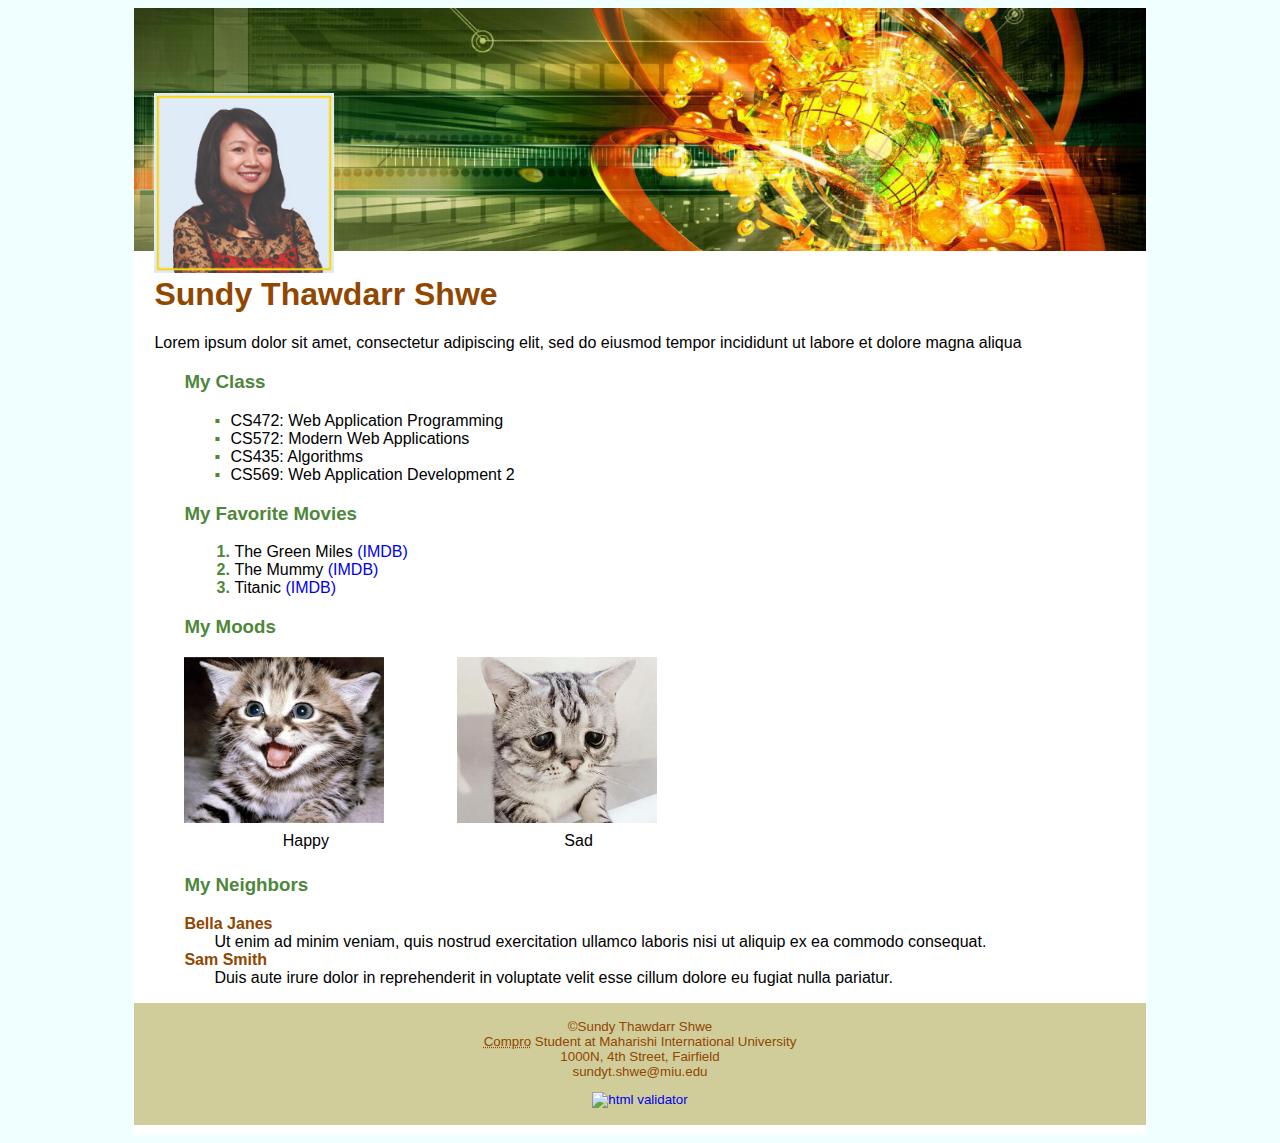
==== aboutme.html @ 0afee679 "some adjustment" ====
<!DOCTYPE html>
<html lang="en">
<head>
  <meta charset="UTF-8">
  <meta name="viewport" content="width=device-width, initial-scale=1">
  <title>About Me</title>
  <meta name="description" content="Simple Homepage for Lab Assignment">
  <link rel="icon" href="images/Star.png">
  <link href="css/style.css" type="text/css" rel="stylesheet"/>
</head>
<body>
<div id="wrapper">
<div id="banner">
<img src="images/imgHeader.jpg" alt="banner" width="100%"/>
<img id="myphoto" src ="images/Sundy.jpg" alt="My Photo" width="180"/>
<h1>Sundy Thawdarr Shwe</h1>
</div>
<div id="main">
    <p>Lorem ipsum dolor sit amet, consectetur adipiscing elit, 
        sed do eiusmod tempor incididunt ut labore et dolore magna aliqua</p>
    <div>
        <h3>My Class</h3>
        <ul>
            <li>CS472: Web Application Programming</li>
            <li>CS572: Modern Web Applications</li>
            <li>CS435: Algorithms</li>
            <li>CS569: Web Application Development 2</li>
        </ul>
    </div>
    <div>
        <h3>My Favorite Movies</h3>
        <ol>
            <li>The Green Miles <a href="https://www.imdb.com/title/tt0120689/" target="_blank">(IMDB)</a></li>
            <li>The Mummy <a href="https://www.imdb.com/title/tt0120616/" target="_blank">(IMDB)</a></li>
            <li>Titanic <a href="https://www.imdb.com/title/tt0120338/" target="_blank">(IMDB)</a></li>  
        </ol>
    </div>
    <div>
        <h3>My Moods</h3>
        <div class="row">
            <div class="column"><img src="images/happykitty.jpg" alt="happy" width="200"></div>
            <div class="column"><img src="images/sadkitty.jpg" alt="sad" width="200"></div>
          </div>
          <div class="row">
            <div class="column centered">Happy</div>
            <div class="column centered">Sad</div>
          </div>

    </div>
    <div>
        <h3>My Neighbors</h3>
        <dl>
            <dt>Bella Janes</dt>
            <dl>Ut enim ad minim veniam, quis nostrud exercitation ullamco laboris nisi 
                ut aliquip ex ea commodo consequat.</dl>
            <dt>Sam Smith</dt>
            <dl>Duis aute irure dolor in reprehenderit in voluptate velit esse cillum 
                dolore eu fugiat nulla pariatur.</dl>
       
        </dl>
    </div>
  

</div>
<footer>
  <p>
    &copy;Sundy Thawdarr Shwe<br>
            <abbr title="Computer Professional Program">Compro</abbr> Student at Maharishi International University
            <br> 1000N, 4th Street, Fairfield 
            <br> sundyt.shwe@miu.edu
  </p>
  <p>
    <a href="https://validator.w3.org/check?uri=referer">
      <img src="http://mumstudents.org/cs472/2014-09/images/w3c-html.png" alt="html validator"/>
    </a>
</p>
  
</footer>
</div>
</body>
</html>
---- css/style.css ----
body {background-color: azure;
    font-family: 'Trebuchet MS', 'Lucida Sans Unicode', 'Lucida Grande', 'Lucida Sans', Arial, sans-serif;}
#wrapper {display: block;margin: auto;width: 80%;
    background-color: white;padding-bottom: 10px;}
#banner {position: relative;}
img#myphoto {position: absolute;bottom: 40px; left: 20px;}
h1{padding-left: 20px; color: #914700;font-family: 'Gill Sans', 'Gill Sans MT', Calibri, 'Trebuchet MS', sans-serif;}
h3{padding-left: 30px; color: #4e873a;
font-family: Verdana, Geneva, Tahoma, sans-serif;}
#main{padding:0px 20px;}
ul{padding-left: 60px;list-style: none;}
ul li::before{
    content: "\25AA";
    color: #4e873a;
    font-weight: bold;
    display: inline-block; 
  width: 1em;
}
ol{padding-left: 80px;}
ol li::marker {
    color: #4e873a;  font-weight: bold; width: 1em;
}
a {text-decoration: none;}
a:hover{font-weight: bold;}
.column {
    float: left;
    width: 25%;
    margin-left: 30px;
    padding-bottom: 5px;
  }
  .row:after {
    content: "";
    display: table;
    clear: both;
  }
.centered{
    text-align: center;
}
dl{padding-left: 30px;}
dt {
    font-weight: bold;
    color: #914700;
  }
  dd {
    margin: 0;
    padding: 0 0 0.3em 0;
  }
footer{ text-align: center;
    font-size: smaller;
    padding: 3px;
    background-color: #d0cd9a;
    color: #914700;}
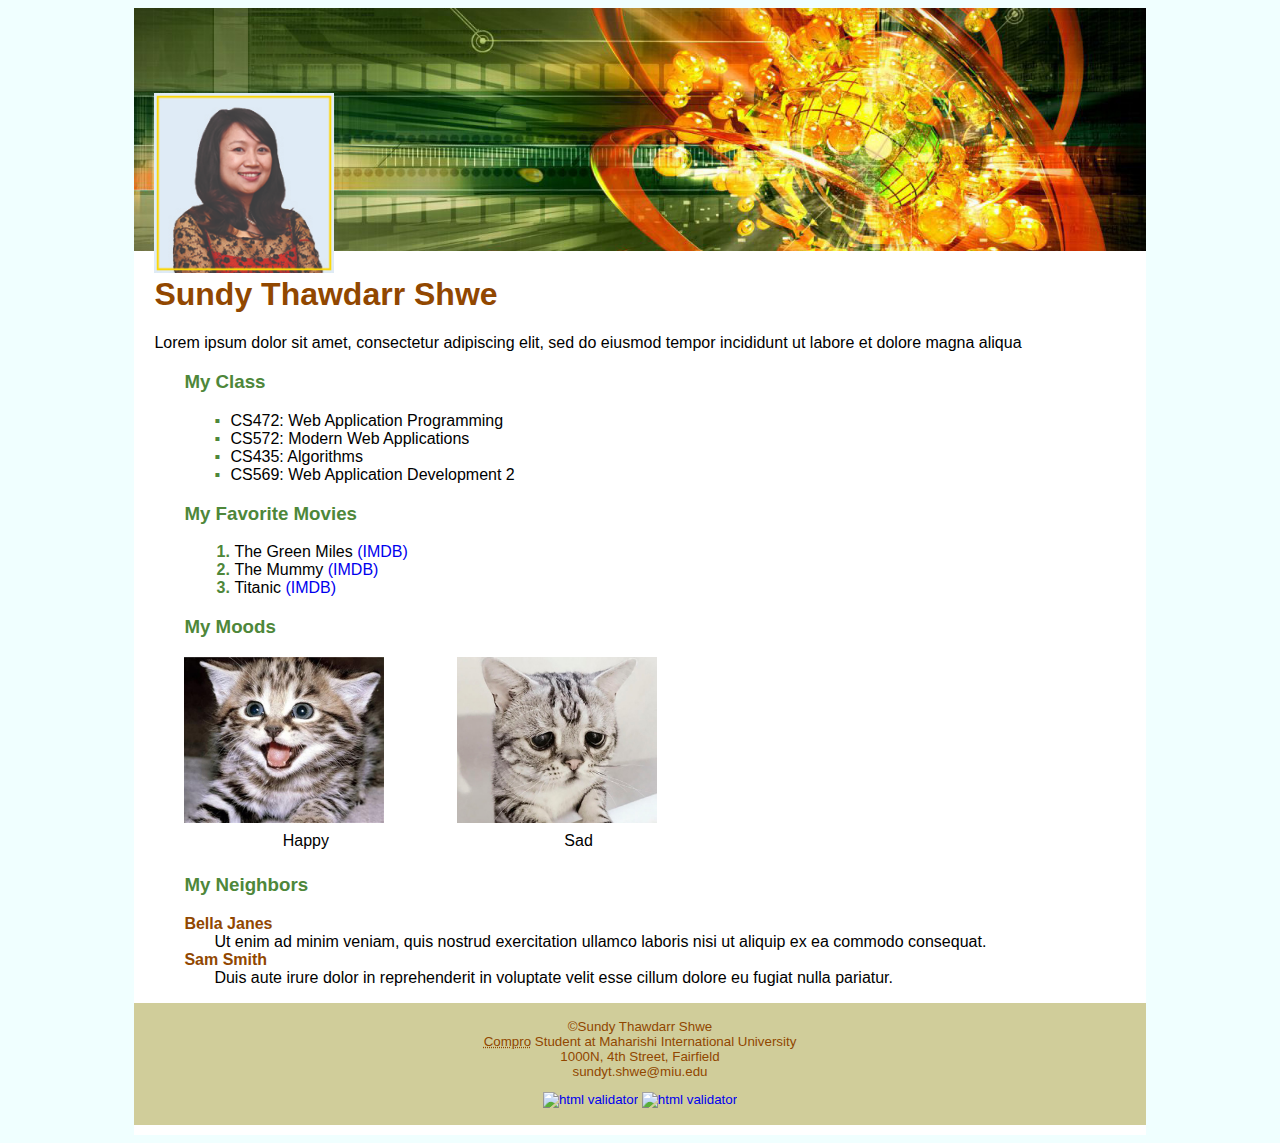
==== commit e9f3867e: "CSS validator" ====
--- a/aboutme.html
+++ b/aboutme.html
@@ -73,6 +73,9 @@
     <a href="https://validator.w3.org/check?uri=referer">
       <img src="http://mumstudents.org/cs472/2014-09/images/w3c-html.png" alt="html validator"/>
     </a>
+    <a href="https://validator.w3.org/css-validator/check?uri=referer">
+        <img src="http://mumstudents.org/cs472/2014-09/images/w3c-css.png" alt="html validator"/>
+      </a>
 </p>
   
 </footer>
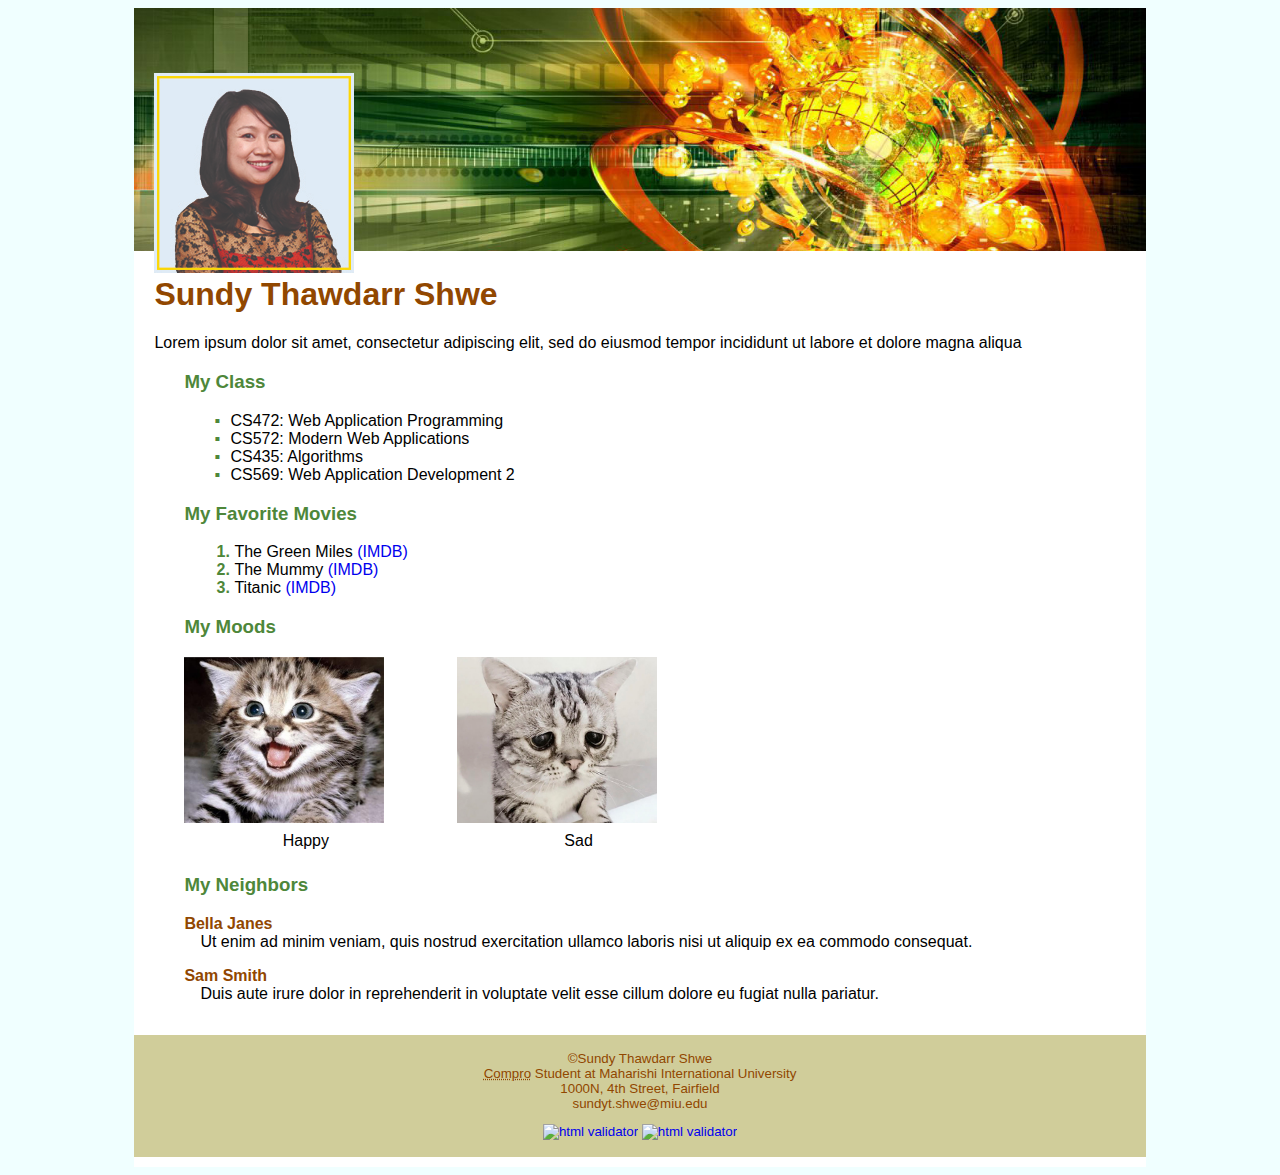
==== commit 4d5f46db: "html validation fixes" ====
--- a/aboutme.html
+++ b/aboutme.html
@@ -5,14 +5,14 @@
   <meta name="viewport" content="width=device-width, initial-scale=1">
   <title>About Me</title>
   <meta name="description" content="Simple Homepage for Lab Assignment">
-  <link rel="icon" href="images/Star.png">
+  <link rel="icon" href="images/Star.png"/>
   <link href="css/style.css" type="text/css" rel="stylesheet"/>
 </head>
 <body>
 <div id="wrapper">
 <div id="banner">
-<img src="images/imgHeader.jpg" alt="banner" width="100%"/>
-<img id="myphoto" src ="images/Sundy.jpg" alt="My Photo" width="180"/>
+<img id="imgHeader" src="images/imgHeader.jpg" alt="banner"/>
+<img id="myphoto" src ="images/Sundy.jpg" alt="My Photo"/>
 <h1>Sundy Thawdarr Shwe</h1>
 </div>
 <div id="main">
@@ -51,11 +51,11 @@
         <h3>My Neighbors</h3>
         <dl>
             <dt>Bella Janes</dt>
-            <dl>Ut enim ad minim veniam, quis nostrud exercitation ullamco laboris nisi 
-                ut aliquip ex ea commodo consequat.</dl>
+            <dd>Ut enim ad minim veniam, quis nostrud exercitation ullamco laboris nisi 
+                ut aliquip ex ea commodo consequat.</dd>
             <dt>Sam Smith</dt>
-            <dl>Duis aute irure dolor in reprehenderit in voluptate velit esse cillum 
-                dolore eu fugiat nulla pariatur.</dl>
+            <dd>Duis aute irure dolor in reprehenderit in voluptate velit esse cillum 
+                dolore eu fugiat nulla pariatur.</dd>
        
         </dl>
     </div>
@@ -73,7 +73,7 @@
     <a href="https://validator.w3.org/check?uri=referer">
       <img src="http://mumstudents.org/cs472/2014-09/images/w3c-html.png" alt="html validator"/>
     </a>
-    <a href="https://validator.w3.org/css-validator/check?uri=referer">
+    <a href=" https://jigsaw.w3.org/css-validator/check/referer">
         <img src="http://mumstudents.org/cs472/2014-09/images/w3c-css.png" alt="html validator"/>
       </a>
 </p>
--- a/css/style.css
+++ b/css/style.css
@@ -3,7 +3,8 @@
 #wrapper {display: block;margin: auto;width: 80%;
     background-color: white;padding-bottom: 10px;}
 #banner {position: relative;}
-img#myphoto {position: absolute;bottom: 40px; left: 20px;}
+img#myphoto {position: absolute;bottom: 40px; left: 20px;width: 180;}
+img#imgHeader{width: 100%;}
 h1{padding-left: 20px; color: #914700;font-family: 'Gill Sans', 'Gill Sans MT', Calibri, 'Trebuchet MS', sans-serif;}
 h3{padding-left: 30px; color: #4e873a;
 font-family: Verdana, Geneva, Tahoma, sans-serif;}
@@ -43,7 +44,8 @@
   }
   dd {
     margin: 0;
-    padding: 0 0 0.3em 0;
+    padding-left: 1em;
+    padding-bottom: 1em;
   }
 footer{ text-align: center;
     font-size: smaller;
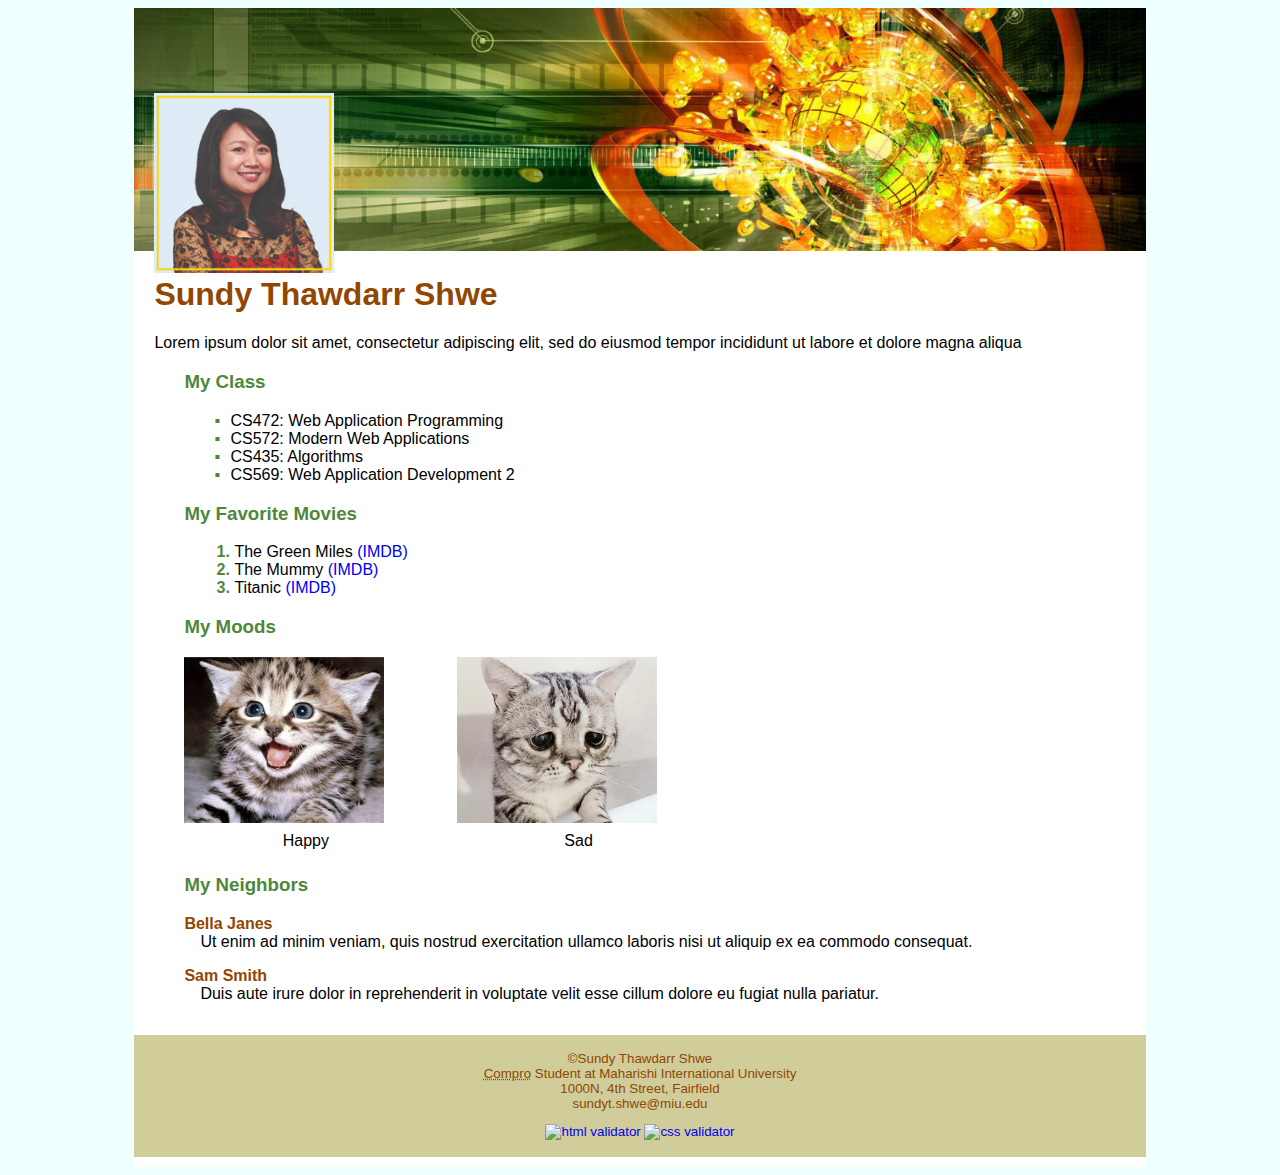
==== commit fa8a893d: "for w3 validator" ====
--- a/aboutme.html
+++ b/aboutme.html
@@ -70,11 +70,11 @@
             <br> sundyt.shwe@miu.edu
   </p>
   <p>
-    <a href="https://validator.w3.org/check?uri=referer">
+    <a href="https://validator.w3.org/check?uri=referer/aboutme.html">
       <img src="http://mumstudents.org/cs472/2014-09/images/w3c-html.png" alt="html validator"/>
     </a>
     <a href=" https://jigsaw.w3.org/css-validator/check/referer">
-        <img src="http://mumstudents.org/cs472/2014-09/images/w3c-css.png" alt="html validator"/>
+        <img src="http://mumstudents.org/cs472/2014-09/images/w3c-css.png" alt="css validator"/>
       </a>
 </p>
   
--- a/css/style.css
+++ b/css/style.css
@@ -3,7 +3,7 @@
 #wrapper {display: block;margin: auto;width: 80%;
     background-color: white;padding-bottom: 10px;}
 #banner {position: relative;}
-img#myphoto {position: absolute;bottom: 40px; left: 20px;width: 180;}
+img#myphoto {position: absolute;bottom: 40px; left: 20px;width: 180px;}
 img#imgHeader{width: 100%;}
 h1{padding-left: 20px; color: #914700;font-family: 'Gill Sans', 'Gill Sans MT', Calibri, 'Trebuchet MS', sans-serif;}
 h3{padding-left: 30px; color: #4e873a;
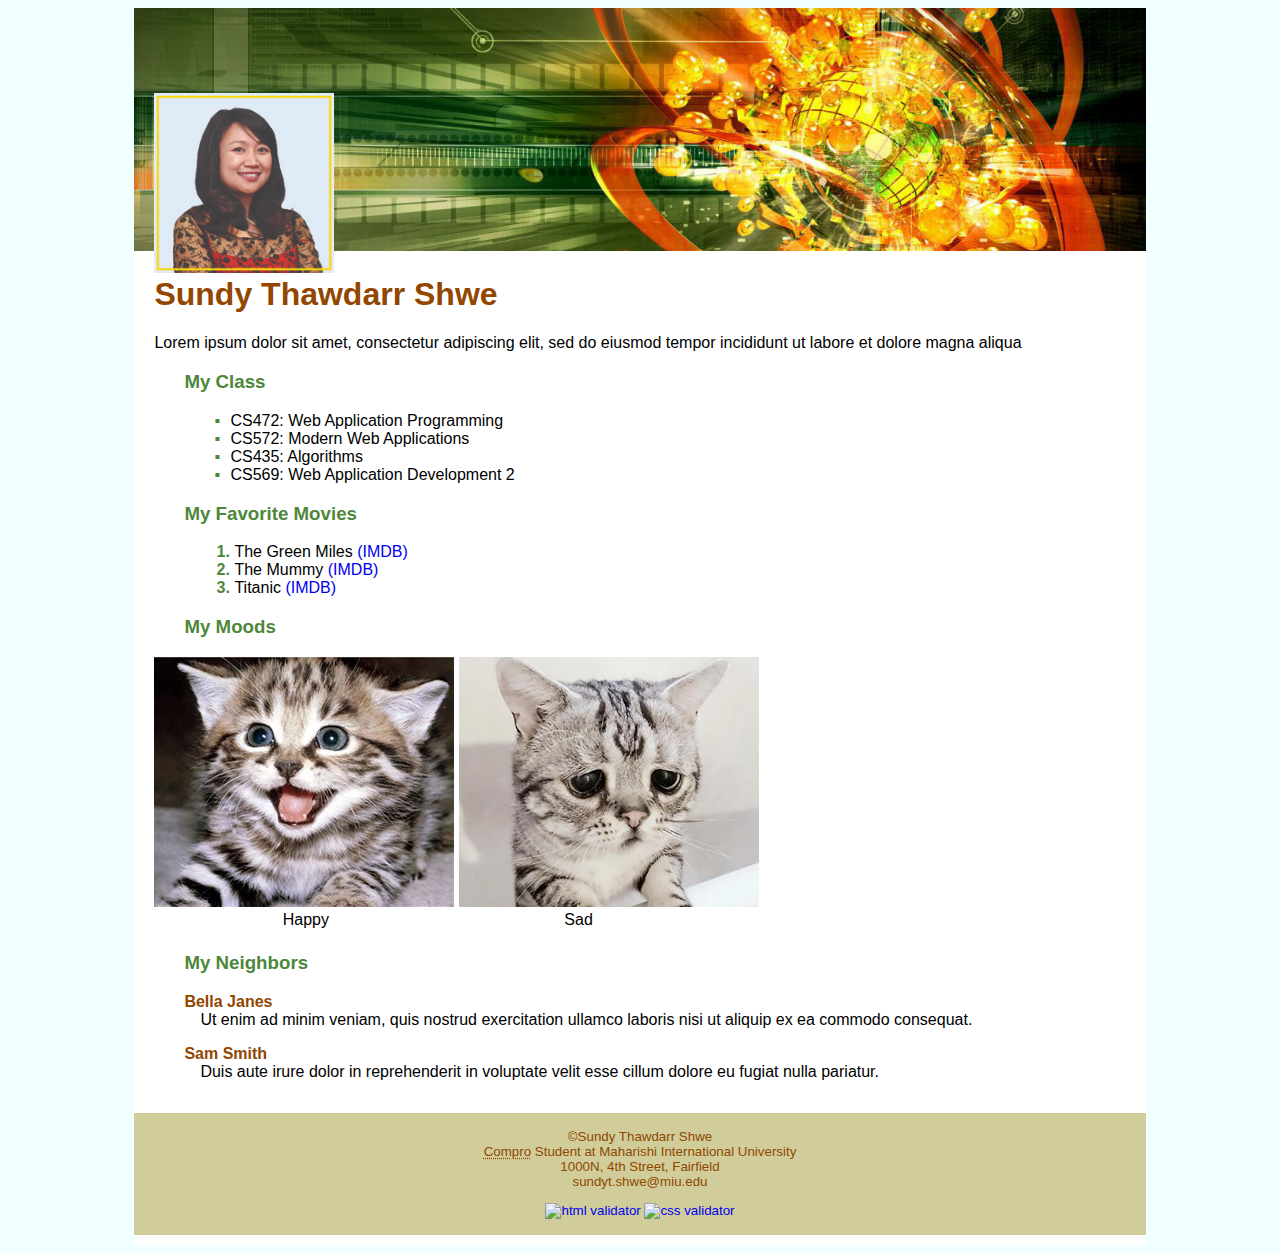
==== commit 3f7ac387: "mood image" ====
--- a/aboutme.html
+++ b/aboutme.html
@@ -35,12 +35,11 @@
             <li>Titanic <a href="https://www.imdb.com/title/tt0120338/" target="_blank">(IMDB)</a></li>  
         </ol>
     </div>
-    <div>
+    <div id="mymoods">
         <h3>My Moods</h3>
-        <div class="row">
-            <div class="column"><img src="images/happykitty.jpg" alt="happy" width="200"></div>
-            <div class="column"><img src="images/sadkitty.jpg" alt="sad" width="200"></div>
-          </div>
+        <img src="images/happykitty.jpg" alt="happy"/>
+        <img src="images/sadkitty.jpg" alt="sad"/>
+    
           <div class="row">
             <div class="column centered">Happy</div>
             <div class="column centered">Sad</div>
@@ -70,7 +69,7 @@
             <br> sundyt.shwe@miu.edu
   </p>
   <p>
-    <a href="https://validator.w3.org/check?uri=referer/aboutme.html">
+    <a href="https://validator.w3.org/nu/?doc=https%3A%2F%2Fsundy24.github.io%2Faboutme.html">
       <img src="http://mumstudents.org/cs472/2014-09/images/w3c-html.png" alt="html validator"/>
     </a>
     <a href=" https://jigsaw.w3.org/css-validator/check/referer">
--- a/css/style.css
+++ b/css/style.css
@@ -34,6 +34,7 @@
     display: table;
     clear: both;
   }
+.mymoods img{display: inline;margin-right: 20px; width: 200px;}
 .centered{
     text-align: center;
 }
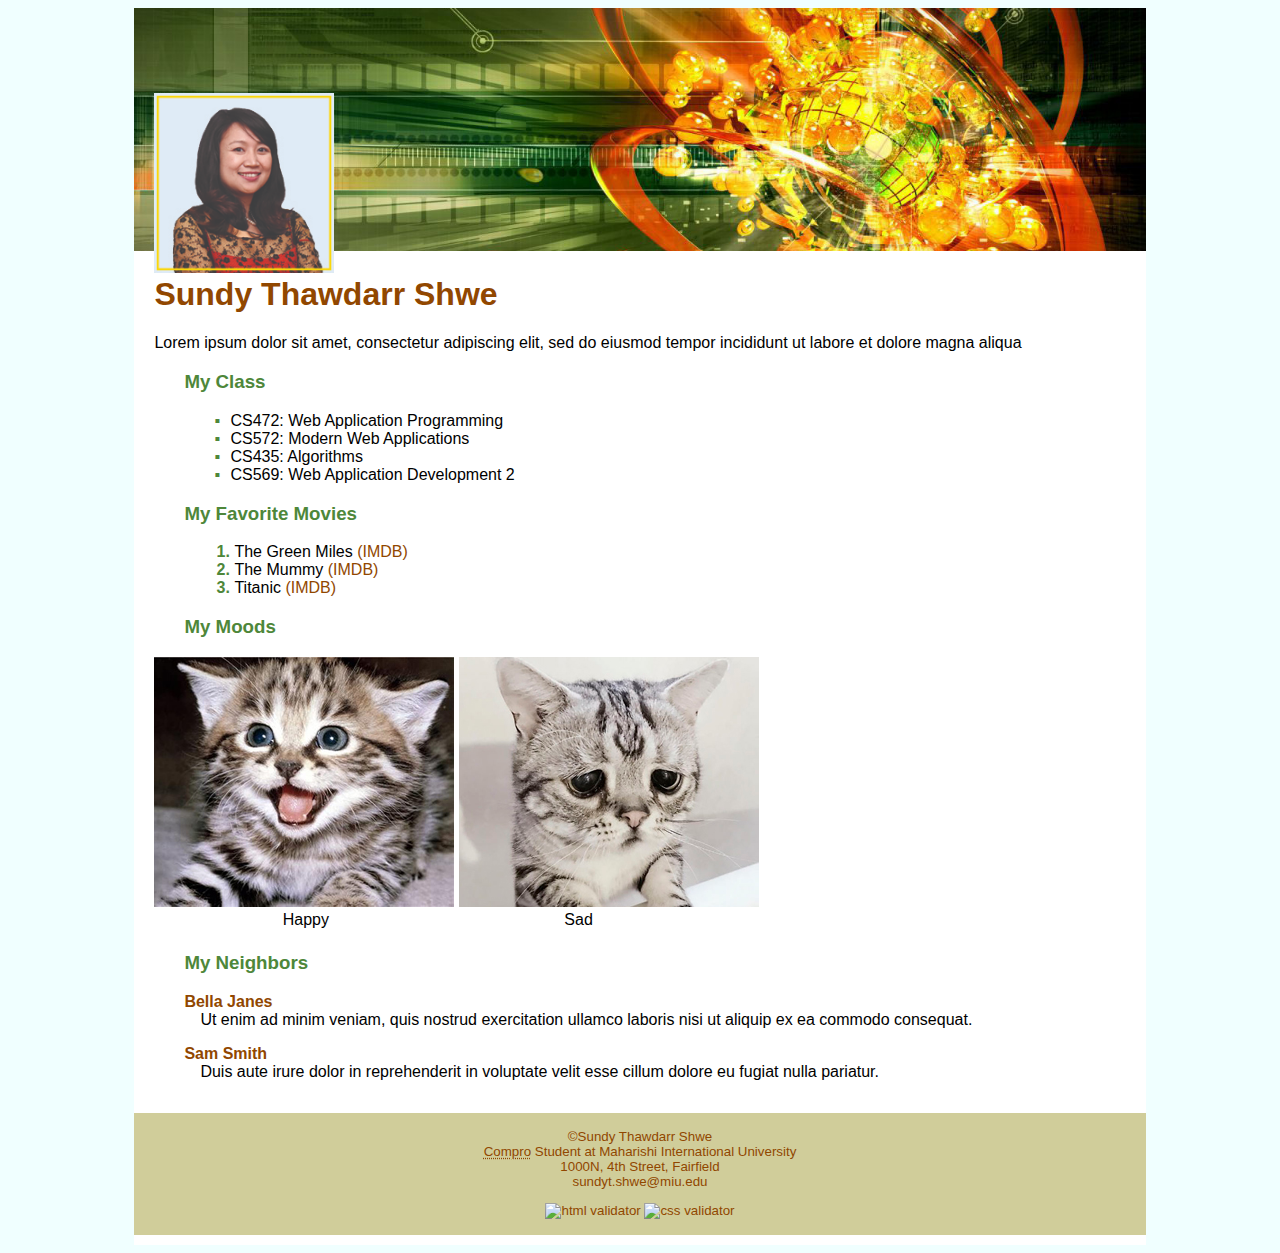
==== commit 610a73fe: "puzzle" ====
--- a/aboutme.html
+++ b/aboutme.html
@@ -7,6 +7,8 @@
   <meta name="description" content="Simple Homepage for Lab Assignment">
   <link rel="icon" href="images/Star.png"/>
   <link href="css/style.css" type="text/css" rel="stylesheet"/>
+  <script src="js/jquery-3.6.3.min.js"></script>
+  
 </head>
 <body>
 <div id="wrapper">
@@ -37,9 +39,8 @@
     </div>
     <div id="mymoods">
         <h3>My Moods</h3>
-        <img src="images/happykitty.jpg" alt="happy"/>
-        <img src="images/sadkitty.jpg" alt="sad"/>
-    
+        <img id="happy" src="images/happykitty.jpg" alt="happy"/>
+        <img id="sad" src="images/sadkitty.jpg" alt="sad"/>
           <div class="row">
             <div class="column centered">Happy</div>
             <div class="column centered">Sad</div>
--- a/css/style.css
+++ b/css/style.css
@@ -21,7 +21,7 @@
 ol li::marker {
     color: #4e873a;  font-weight: bold; width: 1em;
 }
-a {text-decoration: none;}
+a {text-decoration: none;color: #914700}
 a:hover{font-weight: bold;}
 .column {
     float: left;
